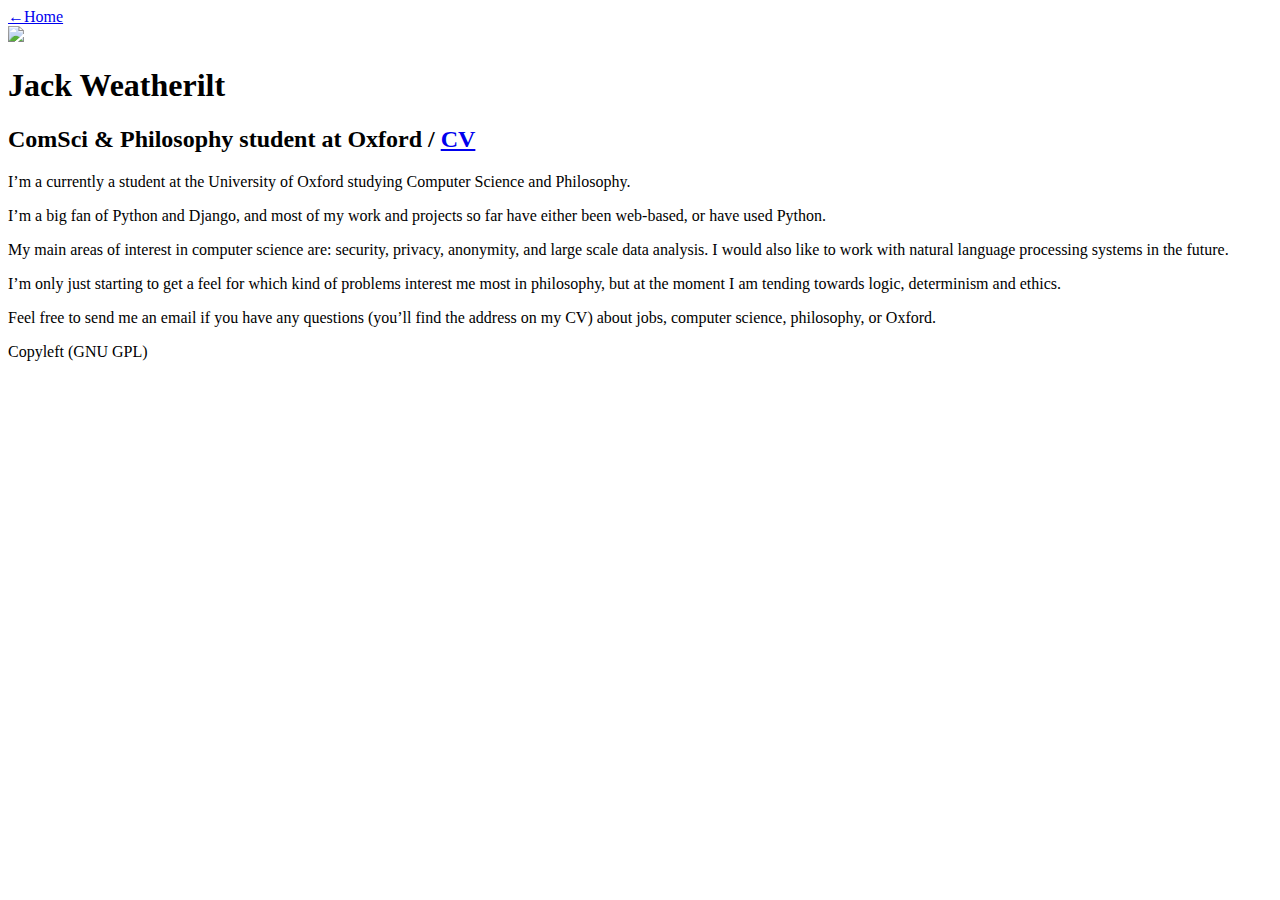
==== about/index.html @ 09f52117 "Added about page" ====
<!DOCTYPE html>
<html lang="en-gb">
	<head>
    <meta charset="utf-8">
<meta http-equiv="X-UA-Compatible" content="IE=edge,chrome=1">
<meta name="viewport" content="width=device-width, initial-scale=1">
<meta name="author" content="Jack Weatherilt">

<meta name="generator" content="Hugo 0.31.1" />
<title>About</title>
<link rel="shortcut icon" href="http://jackw.xyz/images/favicon.ico">
<link rel="stylesheet" href="http://jackw.xyz/css/style.css">
<link rel="stylesheet" href="http://jackw.xyz/css/highlight.css">



<link rel="stylesheet" href="https://maxcdn.bootstrapcdn.com/font-awesome/latest/css/font-awesome.min.css">




<meta property="og:title" content="About" />
<meta property="og:description" content="" />
<meta property="og:type" content="website" />
<meta property="og:url" content="http://jackw.xyz/about/" />
















<meta itemprop="name" content="About">
<meta itemprop="description" content="">


<meta name="twitter:card" content="summary"/><meta name="twitter:title" content="About"/>
<meta name="twitter:description" content=""/>


    </head>
<body>
    <nav class="main-nav">
	
		<a href='http://jackw.xyz/'> <span class="arrow">←</span>Home</a>
	

	

	
</nav>

    <section id="wrapper">
        
    <div class="profile">
    <section id="wrapper">
        <header id="header">
            <a href="http://jackw.xyz/about">
                <img id="avatar" class="2x" src="http://jackw.xyz/images/avatar.png"/>
            </a>
            <h1>Jack Weatherilt</h1>
            <h2>ComSci &amp; Philosophy student at Oxford / <a href="/cv.pdf">CV</a></h2>
        </header>
    </section>
</div>


        <p>I&rsquo;m a currently a student at the University of Oxford studying Computer Science
and Philosophy.</p>

<p>I&rsquo;m a big fan of Python and Django, and most of my work and projects so far have
either been web-based, or have used Python.</p>

<p>My main areas of interest in computer science are: security, privacy, anonymity,
and large scale data analysis. I would also like to work with natural language
processing systems in the future.</p>

<p>I&rsquo;m only just starting to get a feel for which kind of problems interest me most
in philosophy, but at the moment I am tending towards logic, determinism and
ethics.</p>

<p>Feel free to send me an email if you have any questions (you&rsquo;ll find the address
on my CV) about jobs, computer science, philosophy, or Oxford.</p>


        <footer id="footer">
    
        <div id="social">

	
	
    <a class="symbol" href="https://www.github.com/jckw/">
        <i class="fa fa-github"></i>
    </a>
    


</div>

    
    <p class="small">
    
        Copyleft (GNU GPL)
    
    </p>
</footer>

    </section>
    <script src="//ajax.googleapis.com/ajax/libs/jquery/2.1.1/jquery.min.js"></script>
<script src="http://jackw.xyz/js/main.js"></script>
<script src="http://jackw.xyz/js/highlight.js"></script>
<script>hljs.initHighlightingOnLoad();</script>





</body>
</html>
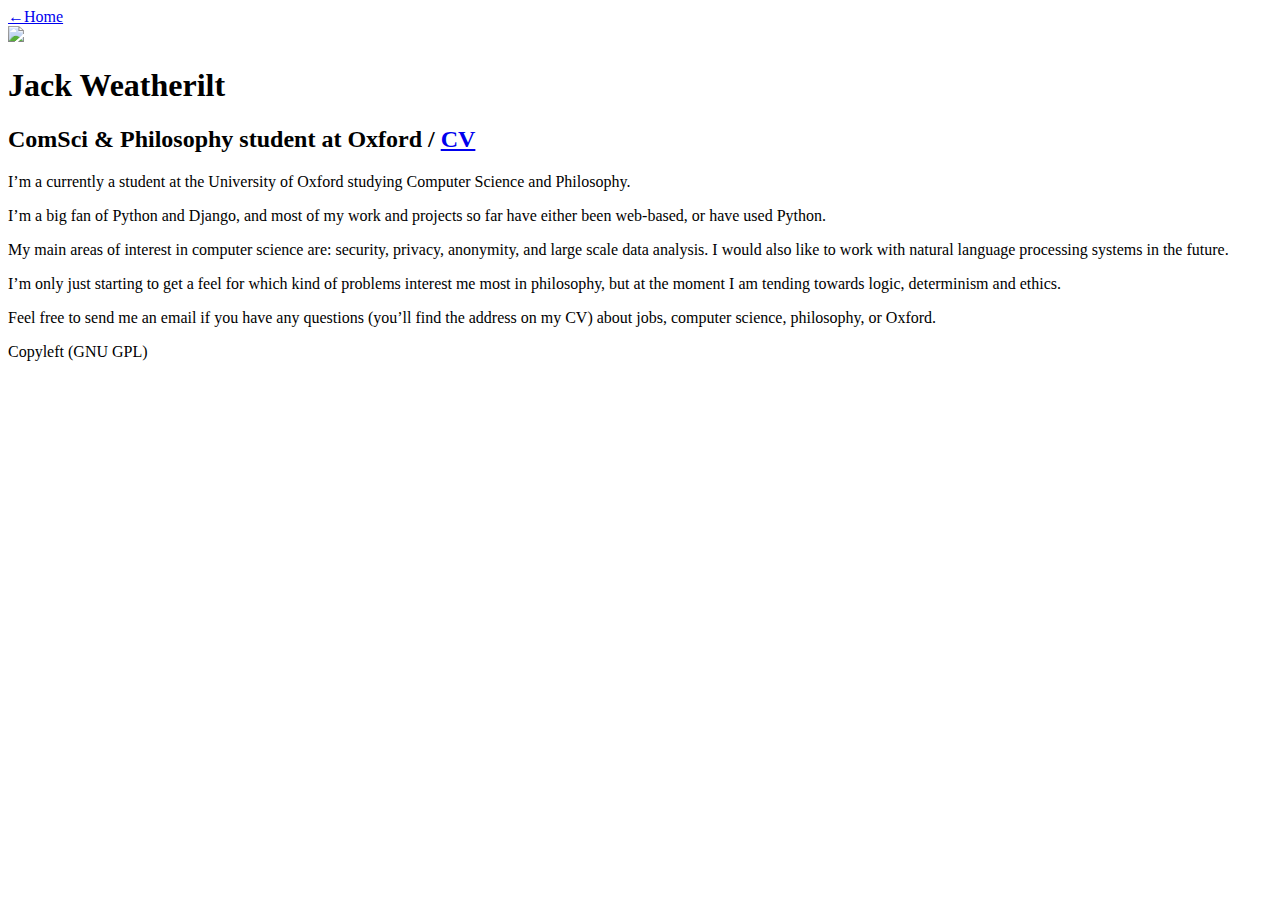
==== commit e8ec7e32: "Enable HTTPS: Change base resource URL to https from http" ====
--- a/about/index.html
+++ b/about/index.html
@@ -8,9 +8,9 @@
 
 <meta name="generator" content="Hugo 0.31.1" />
 <title>About</title>
-<link rel="shortcut icon" href="http://jackw.xyz/images/favicon.ico">
-<link rel="stylesheet" href="http://jackw.xyz/css/style.css">
-<link rel="stylesheet" href="http://jackw.xyz/css/highlight.css">
+<link rel="shortcut icon" href="https://jackw.xyz/images/favicon.ico">
+<link rel="stylesheet" href="https://jackw.xyz/css/style.css">
+<link rel="stylesheet" href="https://jackw.xyz/css/highlight.css">
 
 
 
@@ -22,7 +22,7 @@
 <meta property="og:title" content="About" />
 <meta property="og:description" content="" />
 <meta property="og:type" content="website" />
-<meta property="og:url" content="http://jackw.xyz/about/" />
+<meta property="og:url" content="https://jackw.xyz/about/" />
 
 
 
@@ -51,7 +51,7 @@
 <body>
     <nav class="main-nav">
 	
-		<a href='http://jackw.xyz/'> <span class="arrow">←</span>Home</a>
+		<a href='https://jackw.xyz/'> <span class="arrow">←</span>Home</a>
 	
 
 	
@@ -64,8 +64,8 @@
     <div class="profile">
     <section id="wrapper">
         <header id="header">
-            <a href="http://jackw.xyz/about">
-                <img id="avatar" class="2x" src="http://jackw.xyz/images/avatar.png"/>
+            <a href="https://jackw.xyz/about">
+                <img id="avatar" class="2x" src="https://jackw.xyz/images/avatar.png"/>
             </a>
             <h1>Jack Weatherilt</h1>
             <h2>ComSci &amp; Philosophy student at Oxford / <a href="/cv.pdf">CV</a></h2>
@@ -116,8 +116,8 @@
 
     </section>
     <script src="//ajax.googleapis.com/ajax/libs/jquery/2.1.1/jquery.min.js"></script>
-<script src="http://jackw.xyz/js/main.js"></script>
-<script src="http://jackw.xyz/js/highlight.js"></script>
+<script src="https://jackw.xyz/js/main.js"></script>
+<script src="https://jackw.xyz/js/highlight.js"></script>
 <script>hljs.initHighlightingOnLoad();</script>
 
 
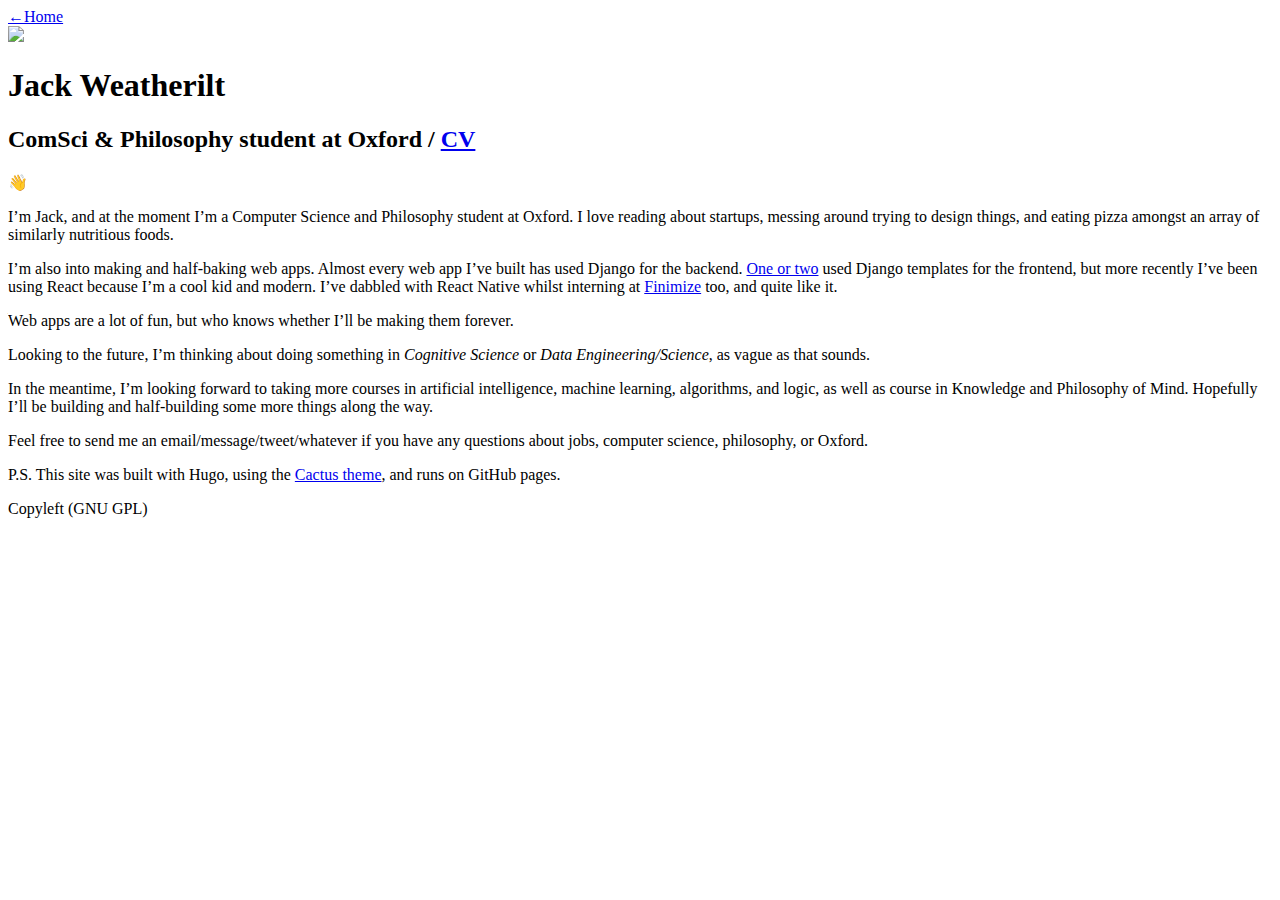
==== commit 512e511c: "Update About and CV." ====
--- a/about/index.html
+++ b/about/index.html
@@ -74,22 +74,21 @@
 </div>
 
 
-        <p>I&rsquo;m a currently a student at the University of Oxford studying Computer Science
-and Philosophy.</p>
+        <p>👋</p>
 
-<p>I&rsquo;m a big fan of Python and Django, and most of my work and projects so far have
-either been web-based, or have used Python.</p>
+<p>I&rsquo;m Jack, and at the moment I&rsquo;m a Computer Science and Philosophy student at Oxford. I love reading about startups, messing around trying to design things, and eating pizza amongst an array of similarly nutritious foods.</p>
 
-<p>My main areas of interest in computer science are: security, privacy, anonymity,
-and large scale data analysis. I would also like to work with natural language
-processing systems in the future.</p>
+<p>I&rsquo;m also into making and half-baking web apps. Almost every web app I&rsquo;ve built has used Django for the backend. <a href="https://readinglite.net">One or two</a> used Django templates for the frontend, but more recently I&rsquo;ve been using React because I&rsquo;m a cool kid and modern. I&rsquo;ve dabbled with React Native whilst interning at <a href="https://www.finimize.com/">Finimize</a> too, and quite like it.</p>
 
-<p>I&rsquo;m only just starting to get a feel for which kind of problems interest me most
-in philosophy, but at the moment I am tending towards logic, determinism and
-ethics.</p>
+<p>Web apps are a lot of fun, but who knows whether I&rsquo;ll be making them forever.</p>
 
-<p>Feel free to send me an email if you have any questions (you&rsquo;ll find the address
-on my CV) about jobs, computer science, philosophy, or Oxford.</p>
+<p>Looking to the future, I&rsquo;m thinking about doing something in <em>Cognitive Science</em> or <em>Data Engineering/Science</em>, as vague as that sounds.</p>
+
+<p>In the meantime, I&rsquo;m looking forward to taking more courses in artificial intelligence, machine learning, algorithms, and logic, as well as course in Knowledge and Philosophy of Mind. Hopefully I&rsquo;ll be building and half-building some more things along the way.</p>
+
+<p>Feel free to send me an email/message/tweet/whatever if you have any questions about jobs, computer science, philosophy, or Oxford.</p>
+
+<p>P.S. This site was built with Hugo, using the <a href="https://themes.gohugo.io/cactus/">Cactus theme</a>, and runs on GitHub pages.</p>
 
 
         <footer id="footer">
